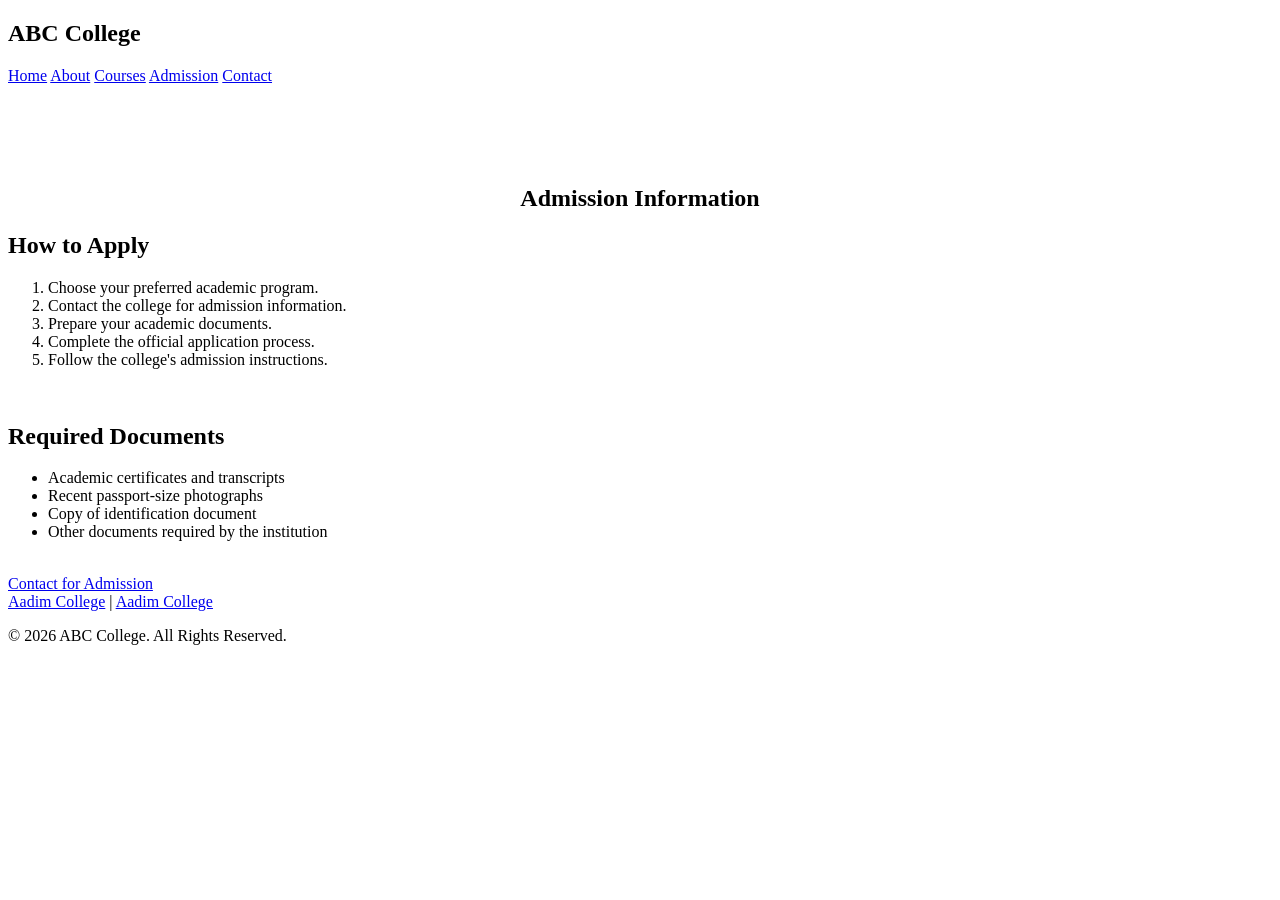
==== admission.html @ 672bc672 "Create admission.html with admission information This file contains the HTML structure for the admis" ====
<!DOCTYPE html>
<html lang="en">
<head>
  <meta charset="UTF-8">
  <meta name="viewport" content="width=device-width, initial-scale=1">
  <title>Admission | ABC College</title>
  <meta name="description" content="Learn about the admission process and how to apply to ABC College.">
  <meta name="robots" content="index, follow">
  <link rel="canonical" href="https://www.abccollege.com/admission.html">
  <link rel="stylesheet" href="style.css">
   <style>
    body{
        background-image: url('https://images.pexels.com/photos/3184360/pexels-photo-3184360.jpeg?auto=compress&cs=tinysrgb&w=1260&h=750&dpr=1');
        background-size: cover;
        background-position: center;
        background-attachment: fixed;
        background-repeat: no-repeat;
        
    }
    h1{
        color: rgb(0, 0, 0);
        text-align: center;
        margin-top: 100px;
    }
    main p{
        color: rgb(0, 0, 0);
        text-align: center;
        font-size: 20px;
    }
  </style>
</head>
<body>

<header>
  <h2>ABC College</h2>
  <nav>
    <a href="index.html">Home</a>
    <a href="about.html">About</a>
    <a href="courses.html">Courses</a>
    <a class="active" href="admission.html">Admission</a>
    <a href="contact.html">Contact</a>
  </nav>
</header>

<main>
  <section class="content">
    <h1 class="section-title">Admission Information</h1>

    <h2>How to Apply</h2>
    <ol>
      <li>Choose your preferred academic program.</li>
      <li>Contact the college for admission information.</li>
      <li>Prepare your academic documents.</li>
      <li>Complete the official application process.</li>
      <li>Follow the college's admission instructions.</li>
    </ol>

    <br>
    <h2>Required Documents</h2>
    <ul>
      <li>Academic certificates and transcripts</li>
      <li>Recent passport-size photographs</li>
      <li>Copy of identification document</li>
      <li>Other documents required by the institution</li>
    </ul>

    <br>
    <a class="btn" href="contact.html">Contact for Admission</a>
  </section>
</main>

<footer>
  <a href="https://aadimcollege.edu.np">Aadim College</a> |
  <a href="https://aadimcollege.edu.np">Aadim College</a>
  <p>© 2026 ABC College. All Rights Reserved.</p>
</footer>

</body>
</html>
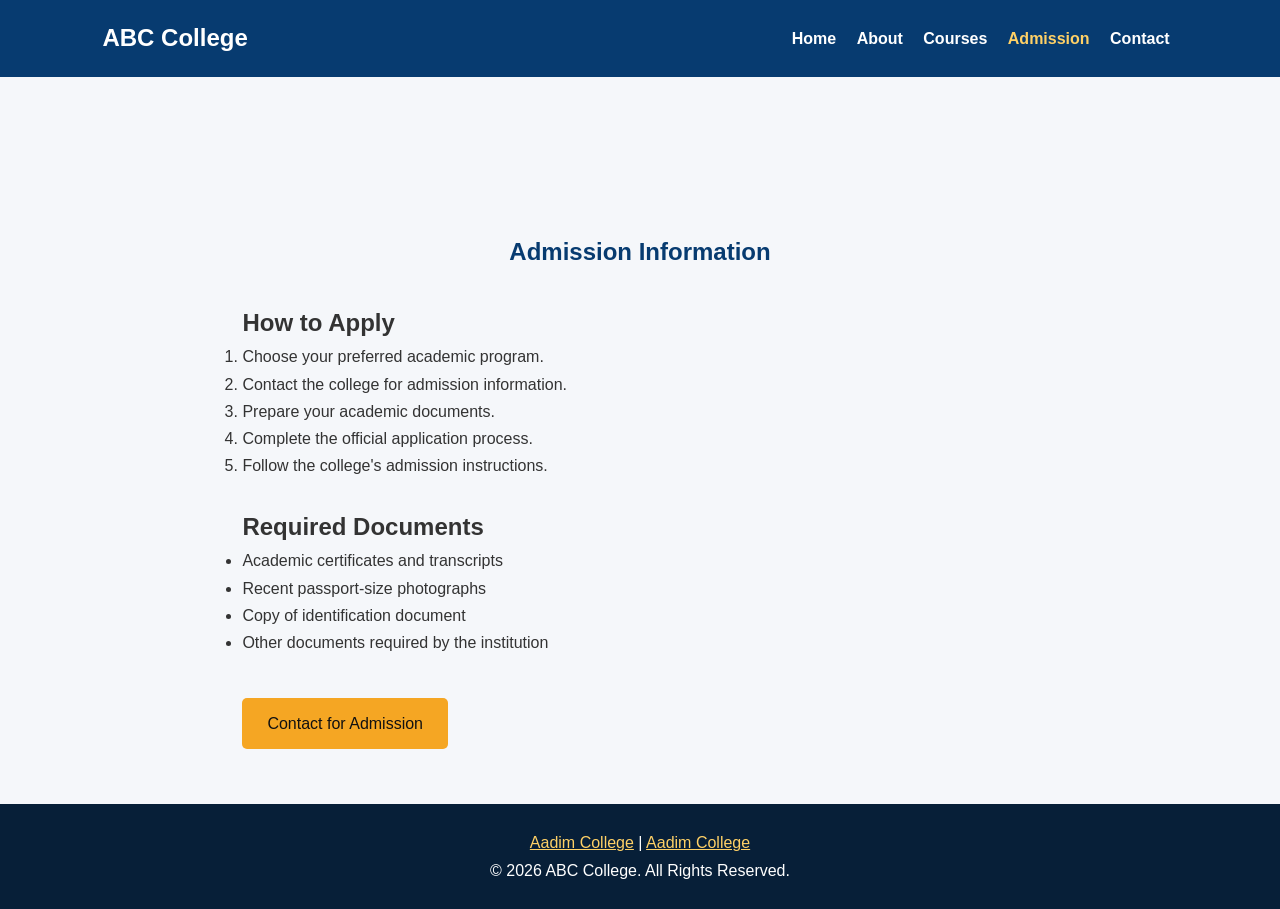
==== commit 126af355: "Remove background image from admission page Removed background image styling from the body." ====
--- a/admission.html
+++ b/admission.html
@@ -9,14 +9,7 @@
   <link rel="canonical" href="https://www.abccollege.com/admission.html">
   <link rel="stylesheet" href="style.css">
    <style>
-    body{
-        background-image: url('https://images.pexels.com/photos/3184360/pexels-photo-3184360.jpeg?auto=compress&cs=tinysrgb&w=1260&h=750&dpr=1');
-        background-size: cover;
-        background-position: center;
-        background-attachment: fixed;
-        background-repeat: no-repeat;
-        
-    }
+ 
     h1{
         color: rgb(0, 0, 0);
         text-align: center;
--- a/style.css
+++ b/style.css
@@ -0,0 +1,151 @@
+* {
+  margin: 0;
+  padding: 0;
+  box-sizing: border-box;
+  font-family: Arial, sans-serif;
+}
+
+body {
+  background: #f5f7fa;
+  color: #333;
+  line-height: 1.7;
+}
+
+header {
+  background: #073b70;
+  color: white;
+  padding: 18px 8%;
+  display: flex;
+  justify-content: space-between;
+  align-items: center;
+  flex-wrap: wrap;
+}
+
+nav a {
+  color: white;
+  text-decoration: none;
+  margin: 8px;
+  font-weight: bold;
+}
+
+nav a:hover,
+nav a.active {
+  color: #ffd166;
+}
+
+.hero {
+  background: linear-gradient(rgba(0,35,75,.75),rgba(0,35,75,.75)),
+  url("https://images.unsplash.com/photo-1523050854058-8df90110c9f1")
+  center/cover;
+  color: white;
+  text-align: center;
+  padding: 120px 20px;
+}
+
+.hero h1 {
+  font-size: 40px;
+  margin-bottom: 15px;
+}
+
+.btn {
+  display: inline-block;
+  background: #f5a623;
+  color: #111;
+  padding: 12px 25px;
+  text-decoration: none;
+  border-radius: 5px;
+  margin-top: 15px;
+}
+
+section {
+  padding: 55px 8%;
+}
+
+.section-title {
+  text-align: center;
+  color: #073b70;
+  margin-bottom: 30px;
+}
+
+.content {
+  max-width: 1000px;
+  margin: auto;
+}
+
+.cards {
+  display: grid;
+  grid-template-columns: repeat(auto-fit,minmax(220px,1fr));
+  gap: 20px;
+}
+
+.card {
+  background: white;
+  padding: 25px;
+  border-radius: 8px;
+  box-shadow: 0 3px 12px rgba(0,0,0,.08);
+}
+
+.card h3 {
+  color: #073b70;
+  margin-bottom: 10px;
+}
+
+.features {
+  background: #eaf1f8;
+}
+
+form {
+  max-width: 600px;
+  margin: auto;
+  display: flex;
+  flex-direction: column;
+  gap: 15px;
+}
+
+input, textarea {
+  padding: 13px;
+  border: 1px solid #ccc;
+  border-radius: 5px;
+  font-size: 15px;
+  width: 100%;
+}
+
+button {
+  padding: 13px;
+  background: #073b70;
+  color: white;
+  border: none;
+  border-radius: 5px;
+  cursor: pointer;
+}
+
+footer {
+  background: #071f38;
+  color: white;
+  text-align: center;
+  padding: 25px;
+}
+
+footer a {
+  color: #ffd166;
+}
+
+@media(max-width:650px) {
+  header {
+    flex-direction: column;
+    gap: 15px;
+  }
+
+  nav {
+    text-align: center;
+  }
+
+  nav a {
+    display: inline-block;
+    margin: 5px;
+  }
+
+  .hero h1 {
+    font-size: 30px;
+  }
+}
